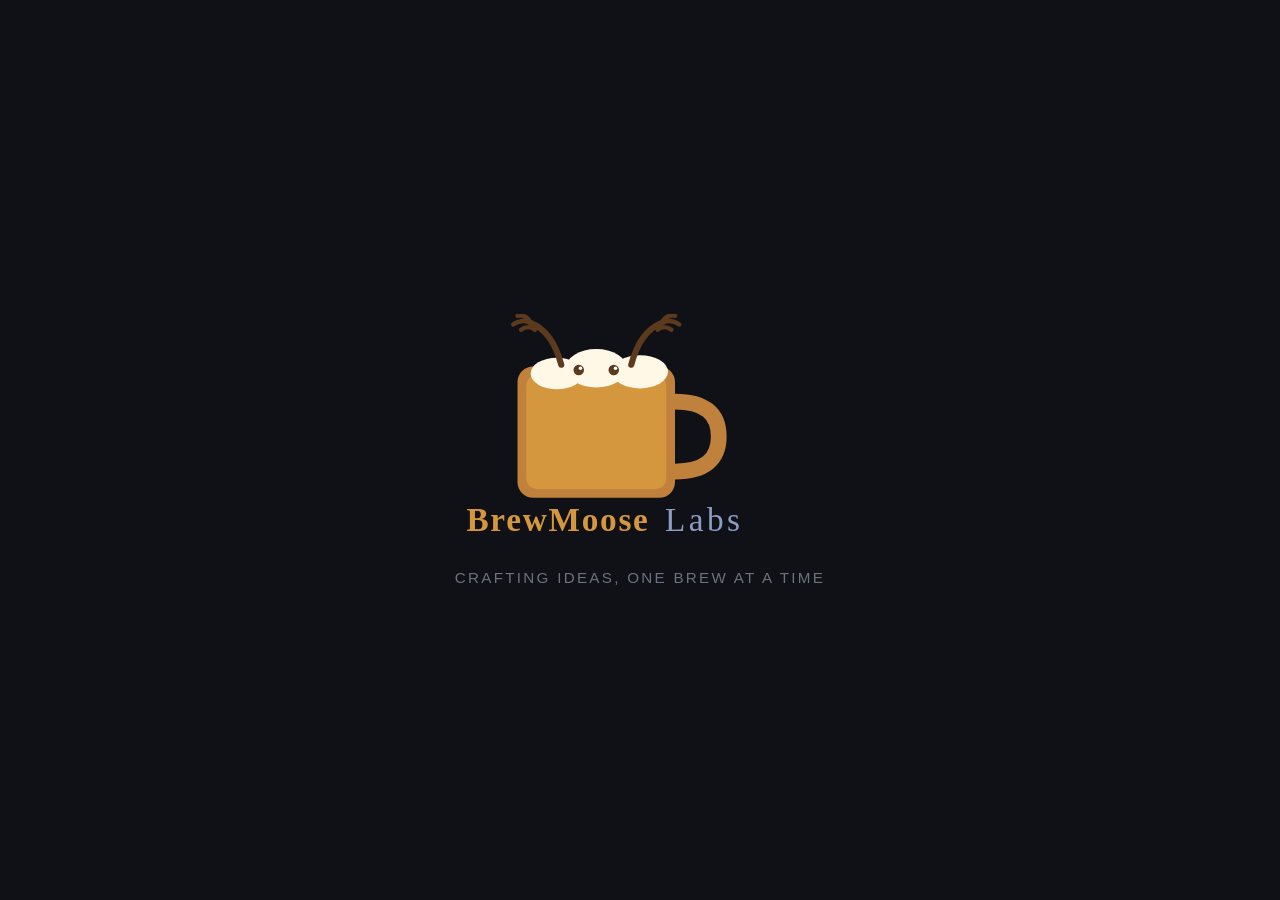
==== site/index.html @ f32567af "Add static landing page for brewmooselabs.com" ====
<!DOCTYPE html>
<html lang="en">
<head>
  <meta charset="UTF-8">
  <meta name="viewport" content="width=device-width, initial-scale=1.0">
  <title>BrewMoose Labs</title>
  <link rel="icon" type="image/svg+xml" href="/favicon.svg">
  <style>
    * { margin: 0; padding: 0; box-sizing: border-box; }

    body {
      min-height: 100vh;
      display: flex;
      align-items: center;
      justify-content: center;
      background: #0f1117;
      font-family: -apple-system, BlinkMacSystemFont, 'Segoe UI', Roboto, sans-serif;
    }

    .logo-container {
      text-align: center;
      animation: fadeIn 1.2s ease-out;
    }

    .logo-container svg {
      width: min(80vw, 420px);
      height: auto;
    }

    .tagline {
      color: #6b7280;
      font-size: 0.95rem;
      letter-spacing: 0.15em;
      text-transform: uppercase;
      margin-top: 1.5rem;
    }

    @keyframes fadeIn {
      from { opacity: 0; transform: translateY(12px); }
      to   { opacity: 1; transform: translateY(0); }
    }
  </style>
</head>
<body>
  <div class="logo-container">
    <!-- BrewMoose Labs logo -->
    <svg xmlns="http://www.w3.org/2000/svg" viewBox="0 0 480 260" role="img" aria-label="BrewMoose Labs logo">
      <!-- Mug body -->
      <rect x="100" y="60" width="180" height="150" rx="18" fill="#c0813d" />
      <rect x="110" y="70" width="160" height="130" rx="12" fill="#d4973e" />

      <!-- Beer foam -->
      <ellipse cx="145" cy="68" rx="30" ry="18" fill="#fff8e7" />
      <ellipse cx="190" cy="62" rx="35" ry="22" fill="#fff8e7" />
      <ellipse cx="240" cy="66" rx="32" ry="19" fill="#fff8e7" />

      <!-- Mug handle -->
      <path d="M280 100 Q330 100 330 140 Q330 180 280 180" fill="none" stroke="#c0813d" stroke-width="18" stroke-linecap="round"/>

      <!-- Moose antlers (coming out of foam) -->
      <!-- Left antler -->
      <path d="M150 58 Q140 20 115 10" fill="none" stroke="#5c3a1e" stroke-width="7" stroke-linecap="round"/>
      <path d="M115 10 Q105 5 95 12" fill="none" stroke="#5c3a1e" stroke-width="5" stroke-linecap="round"/>
      <path d="M115 10 Q110 0 100 2" fill="none" stroke="#5c3a1e" stroke-width="5" stroke-linecap="round"/>
      <path d="M120 18 Q112 12 104 18" fill="none" stroke="#5c3a1e" stroke-width="5" stroke-linecap="round"/>

      <!-- Right antler -->
      <path d="M230 58 Q240 20 265 10" fill="none" stroke="#5c3a1e" stroke-width="7" stroke-linecap="round"/>
      <path d="M265 10 Q275 5 285 12" fill="none" stroke="#5c3a1e" stroke-width="5" stroke-linecap="round"/>
      <path d="M265 10 Q270 0 280 2" fill="none" stroke="#5c3a1e" stroke-width="5" stroke-linecap="round"/>
      <path d="M260 18 Q268 12 276 18" fill="none" stroke="#5c3a1e" stroke-width="5" stroke-linecap="round"/>

      <!-- Moose eyes peeking over foam -->
      <circle cx="170" cy="64" r="6" fill="#5c3a1e"/>
      <circle cx="210" cy="64" r="6" fill="#5c3a1e"/>
      <circle cx="172" cy="62" r="2" fill="#fff"/>
      <circle cx="212" cy="62" r="2" fill="#fff"/>

      <!-- Text: BrewMoose Labs -->
      <text y="248" text-anchor="middle" font-family="'Georgia', serif" font-size="38">
        <tspan x="200" fill="#d4973e" font-weight="bold" letter-spacing="2">BrewMoose</tspan>
        <tspan dx="8" fill="#8b9dc3" font-weight="300" letter-spacing="4">Labs</tspan>
      </text>
    </svg>
    <p class="tagline">Crafting ideas, one brew at a time</p>
  </div>
</body>
</html>
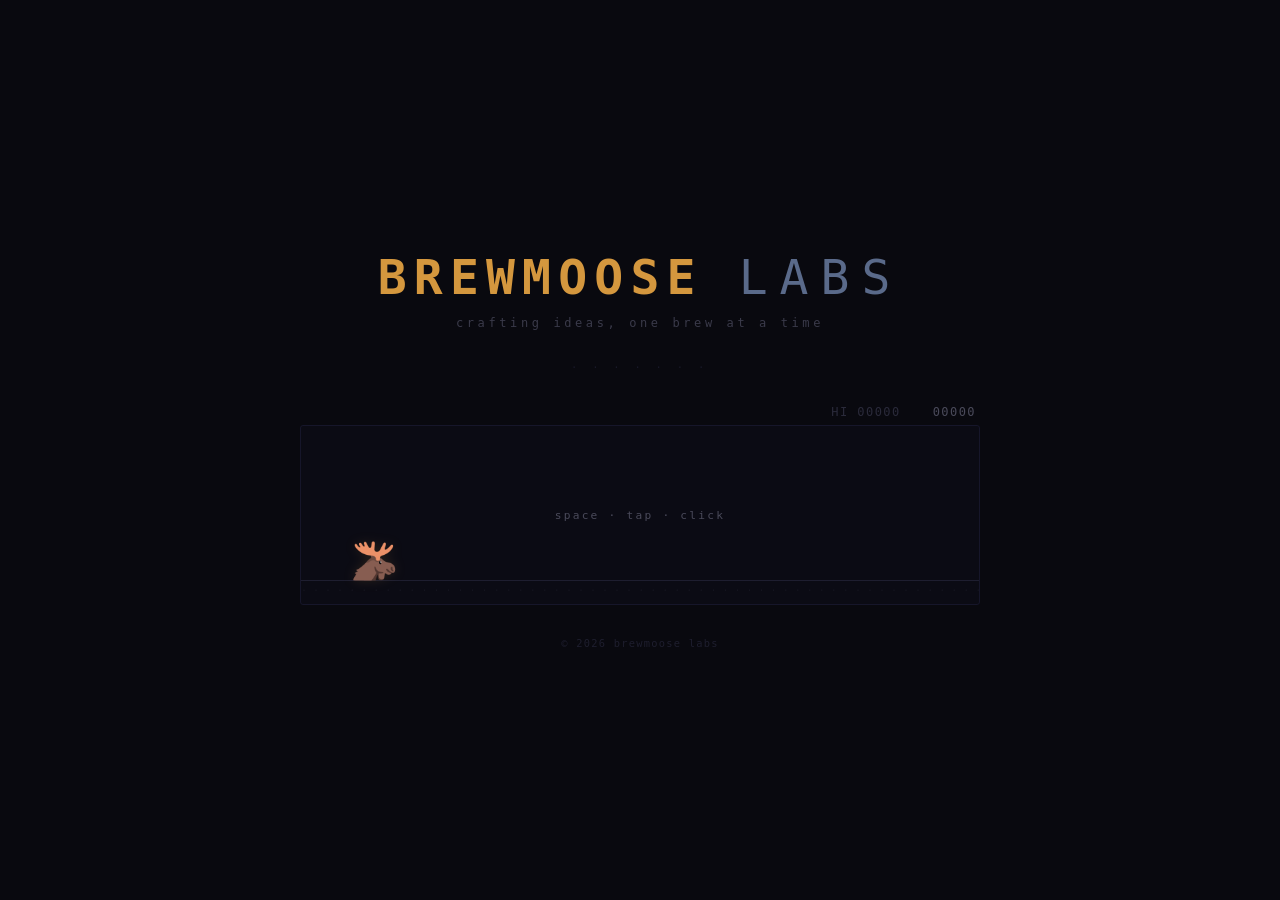
==== commit 7413122f: "Replace homepage with text-based moose runner game - Remove SVG logo, go fully text/emoji/CSS - Add " ====
--- a/site/index.html
+++ b/site/index.html
@@ -6,83 +6,304 @@
   <title>BrewMoose Labs</title>
   <link rel="icon" type="image/svg+xml" href="/favicon.svg">
   <style>
-    * { margin: 0; padding: 0; box-sizing: border-box; }
-
-    body {
-      min-height: 100vh;
-      display: flex;
-      align-items: center;
-      justify-content: center;
-      background: #0f1117;
-      font-family: -apple-system, BlinkMacSystemFont, 'Segoe UI', Roboto, sans-serif;
-    }
-
-    .logo-container {
-      text-align: center;
-      animation: fadeIn 1.2s ease-out;
-    }
-
-    .logo-container svg {
-      width: min(80vw, 420px);
-      height: auto;
-    }
-
-    .tagline {
-      color: #6b7280;
-      font-size: 0.95rem;
-      letter-spacing: 0.15em;
-      text-transform: uppercase;
-      margin-top: 1.5rem;
-    }
-
-    @keyframes fadeIn {
-      from { opacity: 0; transform: translateY(12px); }
-      to   { opacity: 1; transform: translateY(0); }
+    *{margin:0;padding:0;box-sizing:border-box}
+
+    body{
+      min-height:100vh;
+      background:#09090f;
+      color:#c0c0cc;
+      font-family:'SF Mono','Fira Code','Cascadia Code','JetBrains Mono','Menlo','Consolas',monospace;
+      display:flex;flex-direction:column;align-items:center;justify-content:center;
+      padding:2rem 1rem;gap:2rem;
+    }
+
+    /* ── header ────────────────────────────── */
+    header{text-align:center;animation:fadeIn .6s ease-out}
+    h1{
+      font-size:clamp(1.8rem,5vw,3rem);font-weight:800;
+      letter-spacing:.15em;color:#d4973e;line-height:1.1;
+    }
+    h1 .labs{color:#5a6a8a;font-weight:300;letter-spacing:.25em}
+    .tagline{
+      margin-top:.75rem;font-size:.75rem;letter-spacing:.3em;
+      color:#3a3a4a;text-transform:lowercase;
+    }
+    .divider{color:#1a1a2a;letter-spacing:.5em;font-size:.6rem;animation:fadeIn .8s ease-out}
+
+    /* ── game chrome ──────────────────────── */
+    #game-wrapper{width:100%;max-width:680px;animation:fadeIn 1s ease-out .15s both}
+    #score-bar{
+      display:flex;justify-content:flex-end;gap:2rem;
+      padding:0 .25rem .4rem;font-size:.75rem;letter-spacing:.12em;
+      color:#4a4a5a;font-variant-numeric:tabular-nums;
+    }
+    #score-bar .hi{color:#2a2a3a}
+
+    /* ── game area ────────────────────────── */
+    #game-area{
+      position:relative;width:100%;height:180px;
+      border:1px solid #16162a;border-radius:3px;
+      overflow:hidden;background:#0b0b14;
+      cursor:pointer;user-select:none;-webkit-user-select:none;
+      -webkit-tap-highlight-color:transparent;
+    }
+    #game-area:focus-visible{outline:1px solid #d4973e;outline-offset:2px}
+
+    /* ── moose ────────────────────────────── */
+    #moose{
+      position:absolute;font-size:38px;line-height:1;
+      left:50px;bottom:24px;z-index:2;
+      transform:scaleX(-1);
+      filter:drop-shadow(0 0 6px rgba(212,151,62,.15));
+    }
+    #game-area.running #moose{animation:bob .25s ease-in-out infinite}
+    @keyframes bob{
+      0%,100%{transform:translateY(0) scaleX(-1)}
+      50%{transform:translateY(-2px) scaleX(-1)}
+    }
+
+    /* ── obstacles ────────────────────────── */
+    .obs{position:absolute;line-height:1;bottom:24px;z-index:1}
+
+    /* ── ground ───────────────────────────── */
+    #ground{
+      position:absolute;bottom:0;left:0;width:100%;height:24px;
+      border-top:1px solid #1e1e30;overflow:hidden;
+      font-size:10px;line-height:12px;color:#14141f;padding-top:4px;
+    }
+    #ground-inner{white-space:nowrap;position:absolute;left:0}
+
+    /* ── message overlay ──────────────────── */
+    #msg{
+      position:absolute;inset:0;display:flex;flex-direction:column;
+      align-items:center;justify-content:center;z-index:10;
+      pointer-events:none;gap:.3rem;
+    }
+    #msg .title{font-size:1rem;letter-spacing:.25em;color:#d4973e;font-weight:700}
+    #msg .sub{font-size:.7rem;letter-spacing:.2em;color:#4a4a5a}
+
+    /* ── score flash ──────────────────────── */
+    .score-flash{animation:flash .3s ease-out}
+    @keyframes flash{0%,100%{color:#4a4a5a}50%{color:#d4973e}}
+
+    /* ── footer ───────────────────────────── */
+    footer{text-align:center;animation:fadeIn 1s ease-out .3s both}
+    .copy{font-size:.65rem;color:#1e1e2e;letter-spacing:.12em}
+
+    @keyframes fadeIn{
+      from{opacity:0;transform:translateY(6px)}
+      to{opacity:1;transform:translateY(0)}
     }
   </style>
 </head>
 <body>
-  <div class="logo-container">
-    <!-- BrewMoose Labs logo -->
-    <svg xmlns="http://www.w3.org/2000/svg" viewBox="0 0 480 260" role="img" aria-label="BrewMoose Labs logo">
-      <!-- Mug body -->
-      <rect x="100" y="60" width="180" height="150" rx="18" fill="#c0813d" />
-      <rect x="110" y="70" width="160" height="130" rx="12" fill="#d4973e" />
-
-      <!-- Beer foam -->
-      <ellipse cx="145" cy="68" rx="30" ry="18" fill="#fff8e7" />
-      <ellipse cx="190" cy="62" rx="35" ry="22" fill="#fff8e7" />
-      <ellipse cx="240" cy="66" rx="32" ry="19" fill="#fff8e7" />
-
-      <!-- Mug handle -->
-      <path d="M280 100 Q330 100 330 140 Q330 180 280 180" fill="none" stroke="#c0813d" stroke-width="18" stroke-linecap="round"/>
-
-      <!-- Moose antlers (coming out of foam) -->
-      <!-- Left antler -->
-      <path d="M150 58 Q140 20 115 10" fill="none" stroke="#5c3a1e" stroke-width="7" stroke-linecap="round"/>
-      <path d="M115 10 Q105 5 95 12" fill="none" stroke="#5c3a1e" stroke-width="5" stroke-linecap="round"/>
-      <path d="M115 10 Q110 0 100 2" fill="none" stroke="#5c3a1e" stroke-width="5" stroke-linecap="round"/>
-      <path d="M120 18 Q112 12 104 18" fill="none" stroke="#5c3a1e" stroke-width="5" stroke-linecap="round"/>
-
-      <!-- Right antler -->
-      <path d="M230 58 Q240 20 265 10" fill="none" stroke="#5c3a1e" stroke-width="7" stroke-linecap="round"/>
-      <path d="M265 10 Q275 5 285 12" fill="none" stroke="#5c3a1e" stroke-width="5" stroke-linecap="round"/>
-      <path d="M265 10 Q270 0 280 2" fill="none" stroke="#5c3a1e" stroke-width="5" stroke-linecap="round"/>
-      <path d="M260 18 Q268 12 276 18" fill="none" stroke="#5c3a1e" stroke-width="5" stroke-linecap="round"/>
-
-      <!-- Moose eyes peeking over foam -->
-      <circle cx="170" cy="64" r="6" fill="#5c3a1e"/>
-      <circle cx="210" cy="64" r="6" fill="#5c3a1e"/>
-      <circle cx="172" cy="62" r="2" fill="#fff"/>
-      <circle cx="212" cy="62" r="2" fill="#fff"/>
-
-      <!-- Text: BrewMoose Labs -->
-      <text y="248" text-anchor="middle" font-family="'Georgia', serif" font-size="38">
-        <tspan x="200" fill="#d4973e" font-weight="bold" letter-spacing="2">BrewMoose</tspan>
-        <tspan dx="8" fill="#8b9dc3" font-weight="300" letter-spacing="4">Labs</tspan>
-      </text>
-    </svg>
-    <p class="tagline">Crafting ideas, one brew at a time</p>
-  </div>
+
+  <header>
+    <h1>BREWMOOSE <span class="labs">LABS</span></h1>
+    <p class="tagline">crafting ideas, one brew at a time</p>
+  </header>
+
+  <div class="divider" aria-hidden="true">· · · · · · ·</div>
+
+  <main id="game-wrapper">
+    <div id="score-bar">
+      <span class="hi">HI <span id="hi-score">00000</span></span>
+      <span id="cur-score">00000</span>
+    </div>
+    <div id="game-area" tabindex="0" role="application"
+         aria-label="Moose runner game – press space to jump">
+      <div id="moose">🫎</div>
+      <div id="ground"><span id="ground-inner"></span></div>
+      <div id="msg"><span class="sub">space · tap · click</span></div>
+    </div>
+  </main>
+
+  <footer><p class="copy">© 2026 brewmoose labs</p></footer>
+
+  <script>
+  (() => {
+    'use strict';
+
+    /* ── config ───────────────────────────── */
+    const C = {
+      gravity:    0.65,
+      jumpForce: -12.5,
+      speedInit:  4,
+      speedMax:  13,
+      speedUp:    0.002,
+      gapMin:     500,
+      gapMax:    1100,
+      mooseX:     50,
+      mooseW:     36,
+      mooseH:     36,
+      groundH:    24,
+      hitShrink:  10,
+    };
+
+    /* ── obstacle templates ───────────────── */
+    const TYPES = [
+      { ch: '🍺',    w: 30, h: 32, sz: 30 },
+      { ch: '🍺🍺',  w: 58, h: 32, sz: 30 },
+      { ch: '🍻',    w: 36, h: 38, sz: 34 },
+    ];
+
+    /* ── state ────────────────────────────── */
+    const S = {
+      phase: 'idle',
+      y: 0, vy: 0,
+      speed: C.speedInit,
+      score: 0,
+      hi: +localStorage.getItem('bml-hi') || 0,
+      obs: [],
+      gap: 250,
+      gx: 0,
+      raf: 0,
+      prev: 0,
+      milestone: 100,
+    };
+
+    /* ── DOM ──────────────────────────────── */
+    const $ = id => document.getElementById(id);
+    const area  = $('game-area');
+    const moose = $('moose');
+    const gnd   = $('ground-inner');
+    const msg   = $('msg');
+    const hiEl  = $('hi-score');
+    const scEl  = $('cur-score');
+
+    /* ── ground texture ───────────────────── */
+    const G = '·    ·  ·   ·  · ·    ·   ·  ·   ·    · ·  ·  ·   · ';
+    gnd.textContent = G.repeat(15);
+
+    /* ── helpers ──────────────────────────── */
+    const pad5 = n => String(Math.floor(n)).padStart(5, '0');
+    function showHi() { hiEl.textContent = pad5(S.hi); }
+    showHi();
+
+    /* ── start / restart ──────────────────── */
+    function start() {
+      S.phase = 'play';
+      S.y = 0; S.vy = 0;
+      S.speed = C.speedInit;
+      S.score = 0;
+      S.obs.forEach(o => o.el.remove());
+      S.obs = [];
+      S.gap = 200;
+      S.gx = 0;
+      S.milestone = 100;
+      msg.innerHTML = '';
+      area.classList.add('running');
+      S.prev = performance.now();
+      S.raf = requestAnimationFrame(tick);
+    }
+
+    /* ── jump ─────────────────────────────── */
+    function jump() {
+      if (S.phase !== 'play') { start(); return; }
+      if (S.y < 2) {
+        S.vy = C.jumpForce;
+        area.classList.remove('running');
+      }
+    }
+
+    /* ── spawn obstacle ───────────────────── */
+    function spawn() {
+      const t = TYPES[Math.random() * TYPES.length | 0];
+      const el = document.createElement('div');
+      el.className = 'obs';
+      el.textContent = t.ch;
+      el.style.fontSize = t.sz + 'px';
+      area.appendChild(el);
+      S.obs.push({ x: area.clientWidth + 20, type: t, el });
+    }
+
+    /* ── game over ────────────────────────── */
+    function die() {
+      S.phase = 'dead';
+      cancelAnimationFrame(S.raf);
+      area.classList.remove('running');
+      if (S.score > S.hi) {
+        S.hi = Math.floor(S.score);
+        localStorage.setItem('bml-hi', S.hi);
+        showHi();
+      }
+      msg.innerHTML =
+        '<span class="title">GAME OVER</span>' +
+        '<span class="sub">space · tap · click</span>';
+    }
+
+    /* ── main loop ────────────────────────── */
+    function tick(now) {
+      const dt = Math.min((now - S.prev) / 16.667, 3);
+      S.prev = now;
+
+      /* physics */
+      S.vy += C.gravity * dt;
+      S.y  -= S.vy * dt;
+      if (S.y <= 0) { S.y = 0; S.vy = 0; area.classList.add('running'); }
+      moose.style.bottom = (C.groundH + S.y) + 'px';
+
+      /* speed & score */
+      S.speed = Math.min(C.speedMax, S.speed + C.speedUp * dt);
+      S.score += S.speed * 0.02 * dt;
+      scEl.textContent = pad5(S.score);
+
+      /* milestone flash */
+      if (S.score >= S.milestone) {
+        S.milestone += 100;
+        scEl.classList.remove('score-flash');
+        void scEl.offsetWidth;
+        scEl.classList.add('score-flash');
+      }
+
+      /* obstacles */
+      S.gap -= S.speed * dt;
+      if (S.gap <= 0) {
+        spawn();
+        S.gap = C.gapMin + Math.random() * (C.gapMax - C.gapMin);
+      }
+
+      const mL = C.mooseX + C.hitShrink;
+      const mR = C.mooseX + C.mooseW - C.hitShrink;
+
+      for (let i = S.obs.length - 1; i >= 0; i--) {
+        const o = S.obs[i];
+        o.x -= S.speed * dt;
+        o.el.style.left = o.x + 'px';
+
+        if (o.x + o.type.w < -20) {
+          o.el.remove();
+          S.obs.splice(i, 1);
+          continue;
+        }
+
+        /* collision */
+        const oL = o.x + C.hitShrink;
+        const oR = o.x + o.type.w - C.hitShrink;
+        if (mR > oL && mL < oR && S.y < o.type.h - C.hitShrink) {
+          die();
+          return;
+        }
+      }
+
+      /* ground scroll */
+      S.gx -= S.speed * dt;
+      if (S.gx < -300) S.gx += 300;
+      gnd.style.transform = 'translateX(' + S.gx + 'px)';
+
+      S.raf = requestAnimationFrame(tick);
+    }
+
+    /* ── input ────────────────────────────── */
+    document.addEventListener('keydown', e => {
+      if (e.code === 'Space' || e.code === 'ArrowUp') {
+        e.preventDefault();
+        jump();
+      }
+    });
+    area.addEventListener('pointerdown', e => { e.preventDefault(); jump(); });
+  })();
+  </script>
+
 </body>
 </html>
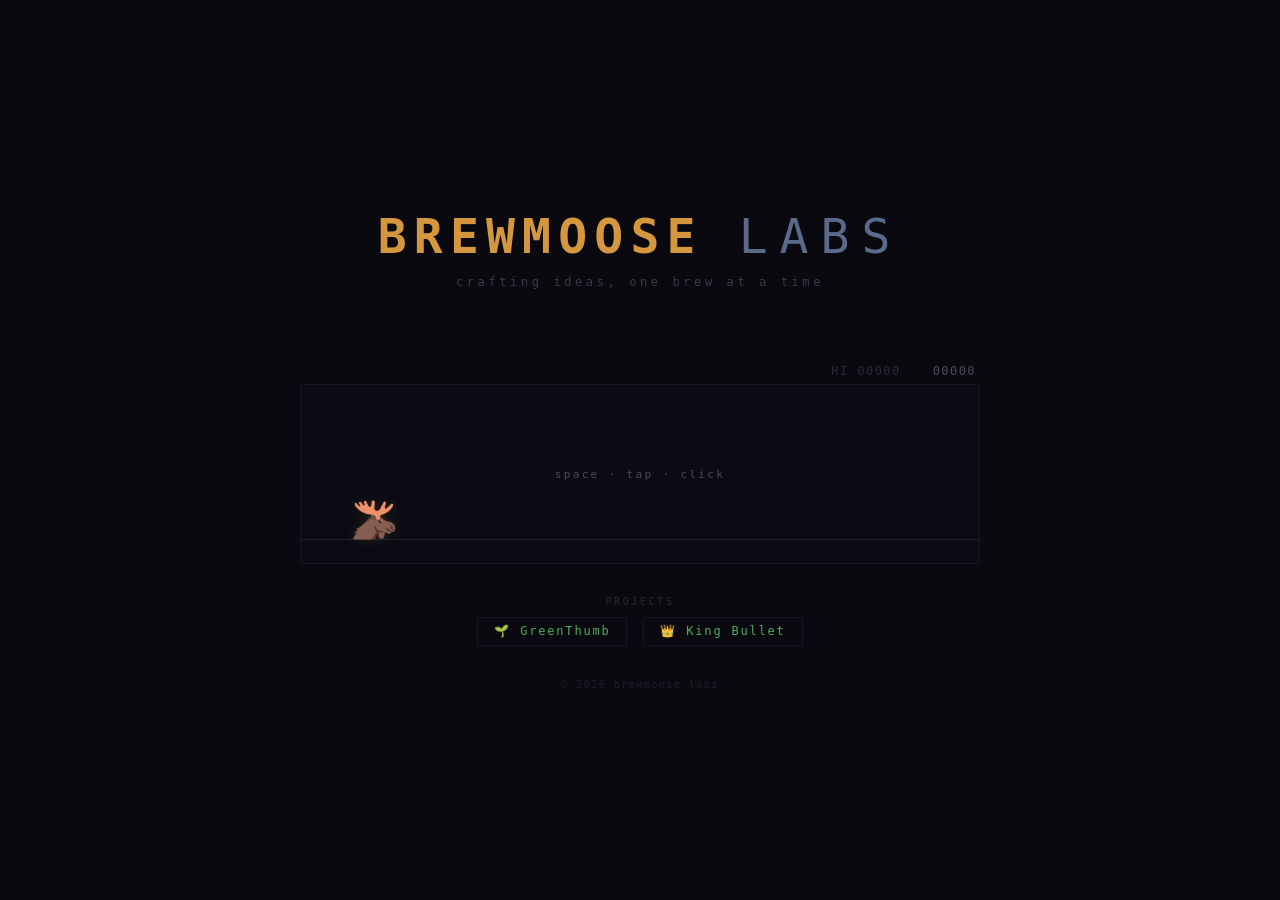
==== commit 1cc6f51a: "feat: add king bullet to site" ====
--- a/site/index.html
+++ b/site/index.html
@@ -87,6 +87,20 @@
     @keyframes flash{0%,100%{color:#4a4a5a}50%{color:#d4973e}}
 
     /* ── footer ───────────────────────────── */
+    /* ── projects nav ─────────────────────── */
+    .projects{text-align:center;animation:fadeIn 1s ease-out .25s both}
+    .projects-label{
+      font-size:.6rem;letter-spacing:.3em;color:#2a2a3a;
+      text-transform:uppercase;margin-bottom:.6rem;
+    }
+    .projects a{
+      font-size:.75rem;letter-spacing:.15em;color:#4ead5b;
+      text-decoration:none;border:1px solid #16162a;
+      padding:.4rem 1rem;border-radius:2px;
+      transition:border-color .2s,color .2s;
+    }
+    .projects a:hover{border-color:#4ead5b;color:#5fc46c}
+
     footer{text-align:center;animation:fadeIn 1s ease-out .3s both}
     .copy{font-size:.65rem;color:#1e1e2e;letter-spacing:.12em}
 
@@ -117,6 +131,14 @@
       <div id="msg"><span class="sub">space · tap · click</span></div>
     </div>
   </main>
+
+  <nav class="projects">
+    <p class="projects-label">Projects</p>
+    <div style="display: flex; gap: 1rem; justify-content: center; flex-wrap: wrap;">
+      <a href="/greenthumb.html">🌱 GreenThumb</a>
+      <a href="/king-bullet">👑 King Bullet</a>
+    </div>
+  </nav>
 
   <footer><p class="copy">© 2026 brewmoose labs</p></footer>
 
